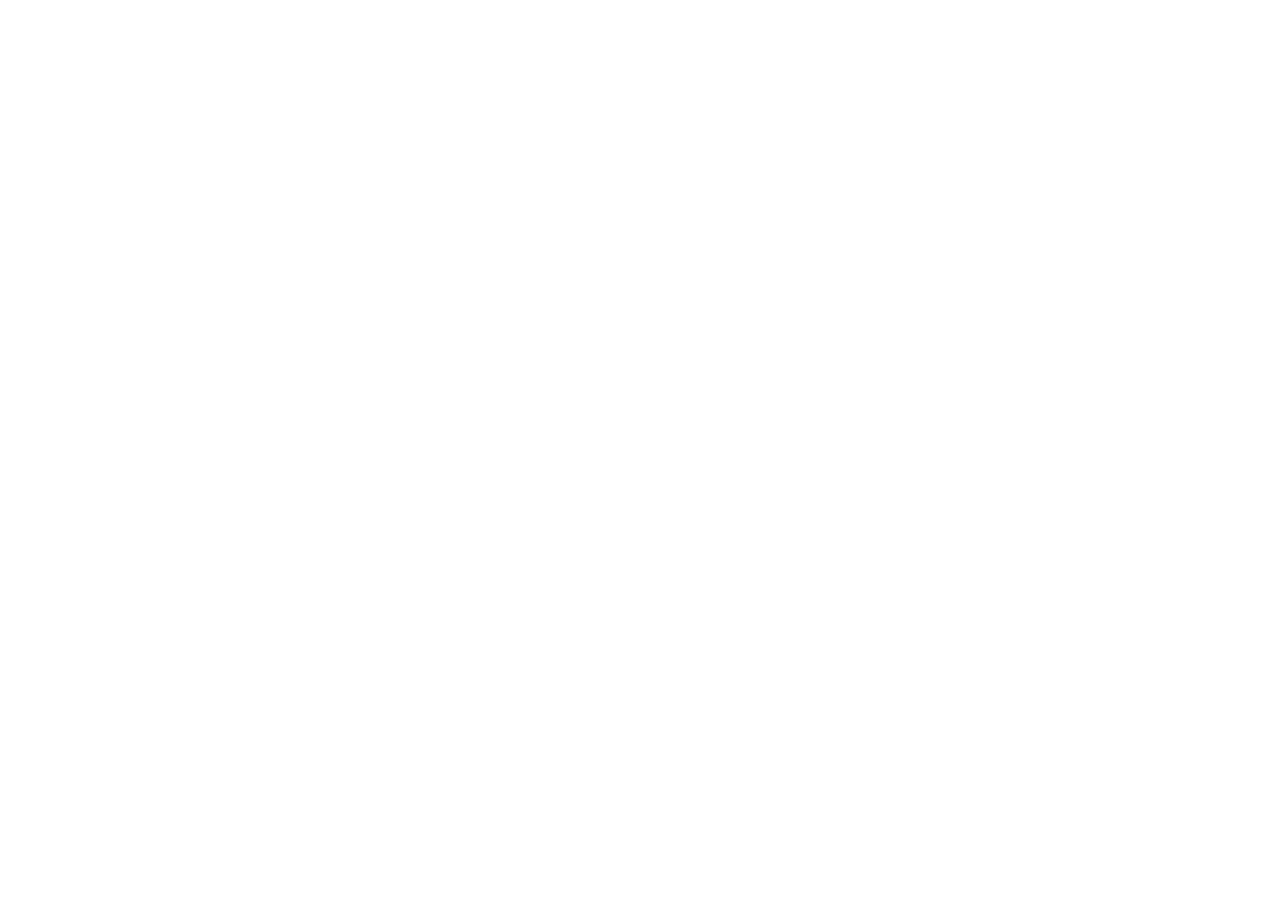
==== Product_SearchingPage/index.html @ 8136b754 "Product fetching done" ====
<!DOCTYPE html>
<html lang="en">
<head>
    <meta charset="UTF-8">
    <meta name="viewport" content="width=device-width, initial-scale=1.0">
    <title>Search Product</title>
    <link rel="stylesheet" href="style.css">
</head>
<body>
    <div class="container" id="container">
        <div class="list">
          <div class="product-img"><img src="Images/product-image.jpg" alt=""></div>
          <div class="product-desc">
            <h2>Fjallraven - Foldsack No. 1 Backpack, Fits 15 Laptops</h2>
            <p>Your perfect pack for everyday use and walks in the forest. Stash your laptop (up to 15 inches) in the padded sleeve, your everyday</p>
            <button class="btn">$109.95</button>
          </div>
    </div>
        
    </div>
        
<script src="script.js"></script>
</body>
</html>
---- Product_SearchingPage/style.css ----
*{
    margin: 0;
    padding: 0;
    /* box-sizing: border-box; */
}
.container{
    /* background-color: crimson; */
    height: 100vh;
    width: 100vw;
    display: flex;
    align-items: center;
    flex-direction: column;
}
.list{
    display: flex;
    width: 50vw;
    height: 22vh;
    margin-top: 2rem;
    background-color: white;
    box-shadow:1rem 1rem 1rem rgb(58, 44, 44);
    border-radius: 1rem;

}
.product-img{
    width: 30%;
    height: 100%;
    border-right: .10rem solid black;
}
.product-img img{
    height: 100%;
    width: 100%;
}
.product-desc{
    width: 70%;
    height: 100%;
    background-color: cyan;
}
.product-desc h2{
    font-size: 1.2rem;
    font-weight:500;
}
.product-desc p{
    font-size: .9rem;
    font-weight: 200;
    opacity: .9;
}
.btn{
    font-size: 1rem;
    background-color:rgb(27, 2, 27);
    color: white;
    border: none;
    padding: .3rem;
    margin-top:.6rem;
    margin-left: 21rem;
}
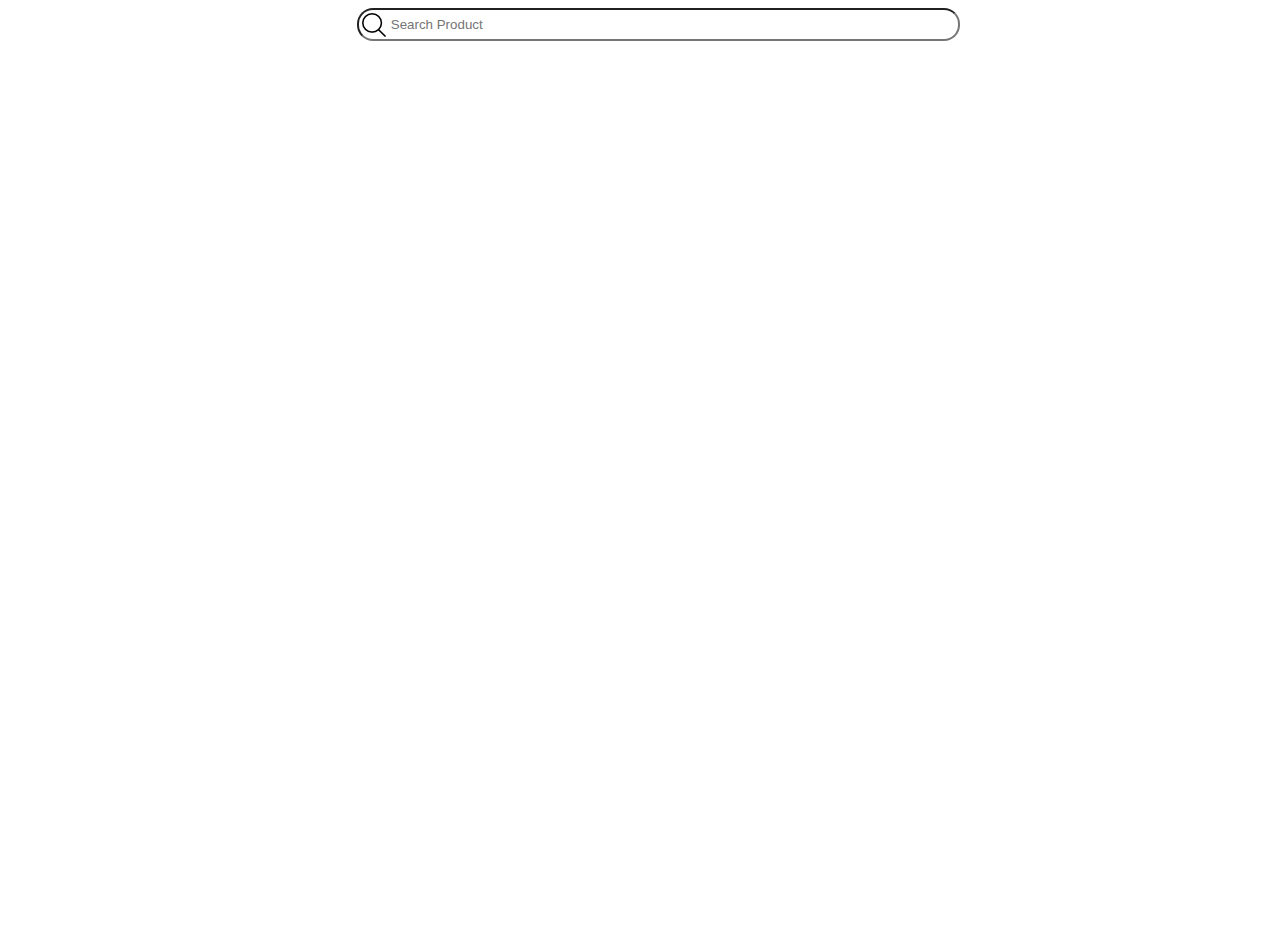
==== commit d845748e: "Done with searching the product" ====
--- a/Product_SearchingPage/index.html
+++ b/Product_SearchingPage/index.html
@@ -7,6 +7,12 @@
     <link rel="stylesheet" href="style.css">
 </head>
 <body>
+  <div class="header">
+    <div class="searchbar">
+      <img src="Images/search-icon.png" alt="Icon">
+    </div>
+    <input type="text" id="SeacrchBar" placeholder="Search Product">
+  </div>
     <div class="container" id="container">
         <div class="list">
           <div class="product-img"><img src="Images/product-image.jpg" alt=""></div>
--- a/Product_SearchingPage/style.css
+++ b/Product_SearchingPage/style.css
@@ -1,7 +1,7 @@
 *{
     margin: 0;
     padding: 0;
-    /* box-sizing: border-box; */
+    box-sizing: border-box;
 }
 .container{
     /* background-color: crimson; */
@@ -13,11 +13,11 @@
 }
 .list{
     display: flex;
-    width: 50vw;
-    height: 22vh;
+    max-width: 50vw;
+    max-height: 22vh;
     margin-top: 2rem;
     background-color: white;
-    box-shadow:1rem 1rem 1rem rgb(58, 44, 44);
+    box-shadow:.9rem 1rem 2rem rgb(58, 44, 44);
     border-radius: 1rem;
 
 }
@@ -29,11 +29,13 @@
 .product-img img{
     height: 100%;
     width: 100%;
+    object-fit: contain;
 }
 .product-desc{
     width: 70%;
     height: 100%;
-    background-color: cyan;
+    display: flex;
+    flex-direction: column;
 }
 .product-desc h2{
     font-size: 1.2rem;
@@ -46,10 +48,31 @@
 }
 .btn{
     font-size: 1rem;
-    background-color:rgb(27, 2, 27);
+    background-color:green;
     color: white;
     border: none;
     padding: .3rem;
-    margin-top:.6rem;
-    margin-left: 21rem;
+    margin: .7rem .5rem 21rem 2rem;
+    /* margin-top:.6rem;
+    margin-left: 21rem; */
+    display: flex;
+    align-self: end;
 }
+.header{
+    display: flex;
+    gap: .8rem;
+   justify-content: center;
+   margin: .5rem 0 0;
+}
+.header input{
+    width: 100%;
+    border: none 1rem solid black;
+    border-radius: 1rem;
+    margin-inline: 20rem;
+    padding-left:2rem ;
+}
+.searchbar img{
+    position: relative;    
+    left: 22.6rem;
+    margin-top: .3rem;
+}
